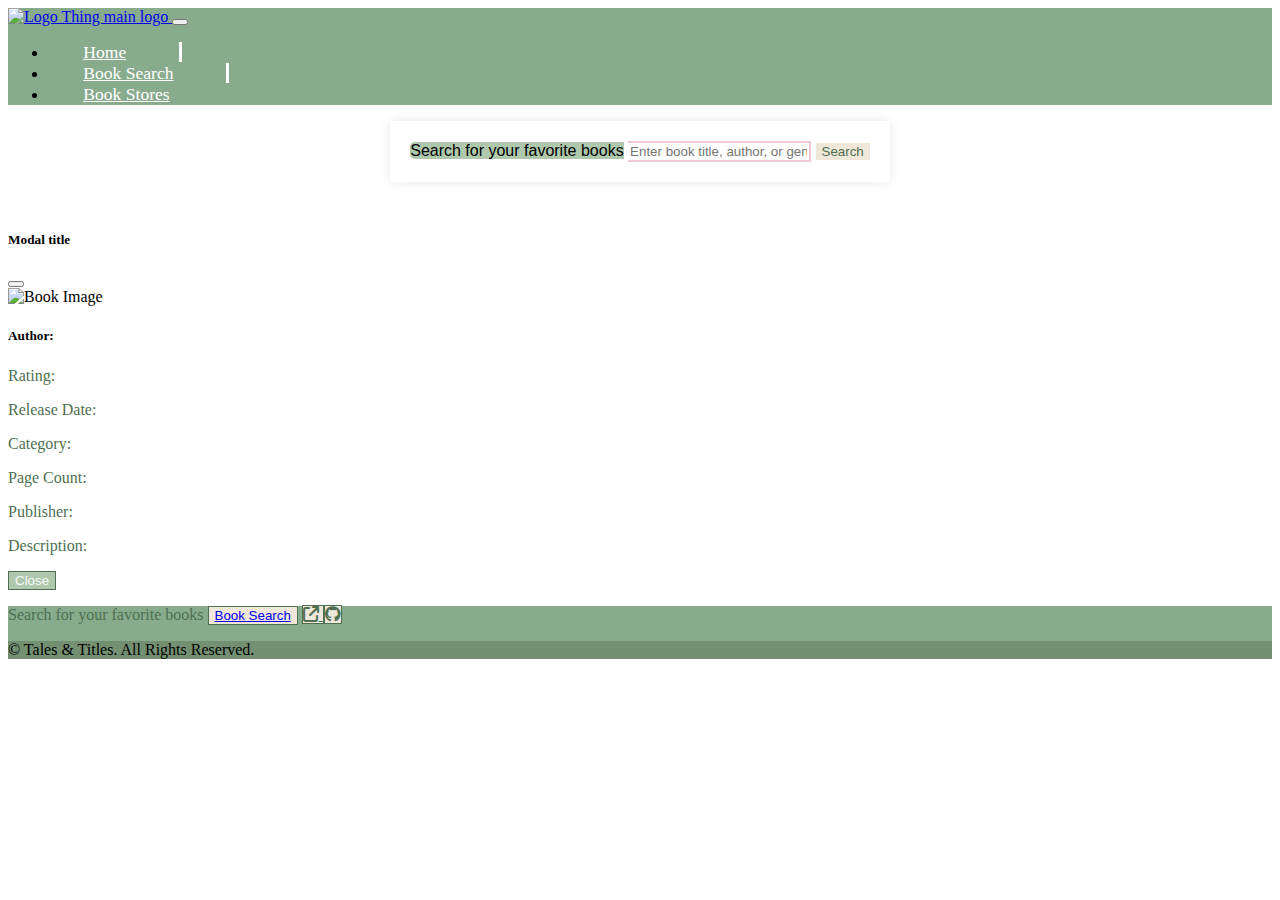
==== books.html @ 408d20fc "refactor: Add updated code and styles for book search page" ====
<!DOCTYPE html>
<html lang="en">

<head>
	<meta charset="UTF-8" />
	<meta name="viewport" content="width=device-width, initial-scale=1.0" />
	<title>Tales & Titles</title>
	<link href="https://cdn.jsdelivr.net/npm/bootstrap@5.3.2/dist/css/bootstrap.min.css" rel="stylesheet"
		integrity="sha384-T3c6CoIi6uLrA9TneNEoa7RxnatzjcDSCmG1MXxSR1GAsXEV/Dwwykc2MPK8M2HN" crossorigin="anonymous" />
		<link
			rel="stylesheet"
			href="https://cdn.jsdelivr.net/npm/bootstrap-icons@1.9.0/font/bootstrap-icons.css"
		/>
		<link
			rel="stylesheet"
			href="https://cdnjs.cloudflare.com/ajax/libs/font-awesome/6.1.1/css/all.min.css"
		/>

	<link rel="stylesheet" href="css/style.css" />
</head>

<body>
	<!-- === HEADER ===-->
	<header>
		<nav class="navbar navbar-expand-lg navbar-dark" style="background-color: #88ab8e">
			<div class="container-fluid">
				<a class="navbar-brand" href="#">
					<img id="logo-main" src="./assets/group-logo-z-2.png" width="175" alt="Logo Thing main logo" />
				</a>
				<button class="navbar-toggler" type="button" data-bs-toggle="collapse" data-bs-target="#navbarNav"
					aria-controls="navbarNav" aria-expanded="false" aria-label="Toggle navigation">
					<span class="navbar-toggler-icon"></span>
				</button>
				<div class="collapse navbar-collapse" id="navbarNav">
					<ul class="navbar-nav ms-auto">
						<li class="nav-item">
							<a class="nav-link active" aria-current="page" href="index.html">Home</a>
						</li>
						<li class="nav-item">
							<a class="nav-link" href="books.html">Book Search</a>
						</li>
						<li class="nav-item">
							<a class="nav-link" href="map.html">Book Stores</a>
						</li>
					</ul>
				</div>
			</div>
		</nav>
	</header>
	<!-- === ./ HEADER ===-->
	<main>
		<!-- === BOOK SEARCH FROM ===-->
		<section>
			<div class=" custom-form">
				<form id="book-search-form" class="input-group input-group-lg mt-5">
					<span class="input-group-text" id="inputGroup-sizing-lg">Search for your favorite books</span>
					<input type="text" class="form-control" id="search-term" aria-label="Sizing example input" aria-describedby="inputGroup-sizing-lg" placeholder="Enter book title, author, or genre" />
					<button class="btn btn-primary custom-btn-form" type="submit">Search</button>
				</form>
			</div>
			<div class="" id="book-results"></div>
		</section>
		<!-- === ./ BOOK SEARCH FROM ===-->

		<!-- === MODAL ===-->
		<section>
			<div class="modal-dialog modal-dialog-centered modal-dialog-scrollable"></div>
			<div class="modal fade" id="bookModal" aria-labelledby="bookModalLabel" aria-hidden="true">
				<div class="modal-dialog">
					<div class="modal-content">
						<div class="modal-header">
							<h5 class="modal-title" id="bookModalLabel">Modal title</h5>
							<button type="button" class="btn-close" data-bs-dismiss="modal" aria-label="Close"></button>
						</div>
						<div class="modal-body">
							<img id="bookImage" src="" alt="Book Image"">
							<h5 id="bookAuthor">Author: </h5>
							<p id="bookRating">Rating: </p>
							<p id="releaseDate">Release Date: </p>
							<p id="category">Category: </p>
							<p id="pageCount">Page Count: </p>
							<p id="publisher">Publisher: </p>
							<p id="bookDescription">Description: </p>
						</div>
						<div class="modal-footer">
							<button type="button" class="btn btn-secondary custom-btn" data-bs-dismiss="modal">Close</button>
						</div>
					</div>
				</div>
			</div>
			</div>
		</section>
			<!-- === ./ MODAL ===-->
	</main>
	
		<!-- === FOOTER ===-->
		<footer class="text-center text-lg-start text-white" style="background-color: #88ab8e">
			<div class="container p-4 pb-0">
				<section class="container-fluid mb-4 text-center">
					<p class="d-flex justify-content-center align-items-center">
						<span class="me-3">Search for your favorite books</span>
						<button type="button" class="btn btn-outline-light btn-rounded me-3">
							<a class="nav-link" href="books.html">Book Search</a>
						</button>
		
						<a class="btn btn-outline-light btn-floating m-1 me-3" href="#!" role="button">
							<i class="fa fa-external-link"></i>
						</a>
		
						<a class="btn btn-outline-light btn-floating m-1" href="#!" role="button">
							<i class="fab fa-github"></i>
						</a>
					</p>
				</section>
			</div>
			<div class="text-center p-3" style="background-color: #739072">
				<span id="current-year"></span> © Tales & Titles. All Rights Reserved.
			</div>
		</footer>
		<!-- === ./ MODAL ===-->
	
	<script src="https://cdn.jsdelivr.net/npm/bootstrap@5.3.0-alpha3/dist/js/bootstrap.min.js"
		integrity="sha384-Y4oOpwW3duJdCWv5ly8SCFYWqFDsfob/3GkgExXKV4idmbt98QcxXYs9UoXAB7BZ"
		crossorigin="anonymous"></script>
	<script src="https://code.jquery.com/jquery.js"></script>
	<script src="./js/google-api-script.js"></script>
	<script>
		$('#current-year').text(new Date().getFullYear());
	</script>
</body>

</html>
---- css/style.css ----
header[role="banner"] #logo-main {
	display: block;
	margin: 20px auto;
}
#navbar-primary.navbar-default {
	background: transparent;
	border: none;
}
#navbar-primary.navbar-default .navbar-nav {
	width: 100%;
	text-align: center;
}
#navbar-primary.navbar-default .navbar-nav > li {
	display: inline-block;
	float: none;
}
#navbar-primary.navbar-default .navbar-nav > li > a {
	padding-left: 30px;
	padding-right: 30px;
}
#carouselExample .carousel-item {
	justify-content: center;
	align-items: center;
}

#carouselExample .carousel-item img {
	max-height: 600px;
	width: auto;
	object-fit: contain;
	display: block;
	margin-left: auto;
	margin-right: 70px;
}
#carouselExample .carousel-item h5 {
	color: rgb(6, 6, 6);
}
p {
	color: #4f6f52;
}
.custom-book-card {
	width: 60%;
	height: 70%;
	margin: 20px auto;
	box-shadow: 0 4px 8px rgba(0, 0, 0, 0.1);
	border-radius: 10px;
}

.custom-book-card .card-body {
	padding: 20px;
	padding: 5rem;
}

.custom-book-card .card-title {
	font-size: 1.5rem;
	color: #333;
}

.custom-book-card .card-text {
	font-size: 1rem;
	color: #666;
	line-height: 1.6;
}

/* ===== CHECK ==== */
/* .carousel-item .card {
	max-width: 90%;
} */
/* ===== ./ CHECK ==== */
.fa-arrow-right {
	font-size: 2.5rem;
	color: #efc8d4;
}
.fa-arrow-left {
	font-size: 2.5rem;
	color: #efc8d4;
}

.colour-span {
	color: #4f6f52;
}
.navbar .navbar-nav .nav-link {
	color: #fff;
	font-size: 1.1em;
	padding-left: 0.5em;
	padding-right: 0.5em;
}
.navbar .navbar-nav .nav-link:hover {
	color: #eee7da;
	opacity: 0.8;
}

@media screen and (min-width: 992px) {
	.navbar .navbar-nav .nav-link {
		padding-left: 2em;
		padding-right: 3em;
	}
	.navbar .navbar-nav .nav-item:not(:last-child) .nav-link {
		border-right: 3px solid #fff;
	}
}

footer .btn {
	border: 1px solid #4f6f52;
	color: #4f6f52;
	background-color: #eee7da;
}
footer .btn:hover,
footer .nav-link:hover {
	color: black;
}

footer .btn:hover {
	background-color: #739072;
}

.custom-btn {
	border: 1px solid #4f6f52;
	color: #f8f9f8;
	background-color: #afc8ad;
}
.custom-btn-form {
	border: none;
	color: #4f6f52;
	background-color: #eee7da;
}
.custom-btn:hover,
.custom-btn-form:hover {
	background-color: #739072;
	/* border: none; */
}

.custom-form {
	display: flex;
	justify-content: center;
	align-items: center;
	margin-bottom: 50px;
}
#book-search-form {
	margin: auto;
	padding: 20px;
	box-shadow: 0px 0px 10px rgba(0, 0, 0, 0.1);
	font-family: "Arial", sans-serif;
}

.input-group-text {
	background-color: #afc8ad;
	color: rgb(0, 0, 0);
	border: none;
	border-radius: 5px 0 0 5px;
}

.form-control {
	border: 2px solid #efc8d4;
	border-left: none;
}

.form-control:focus {
	box-shadow: 0 0 5px #efc8d4;
}
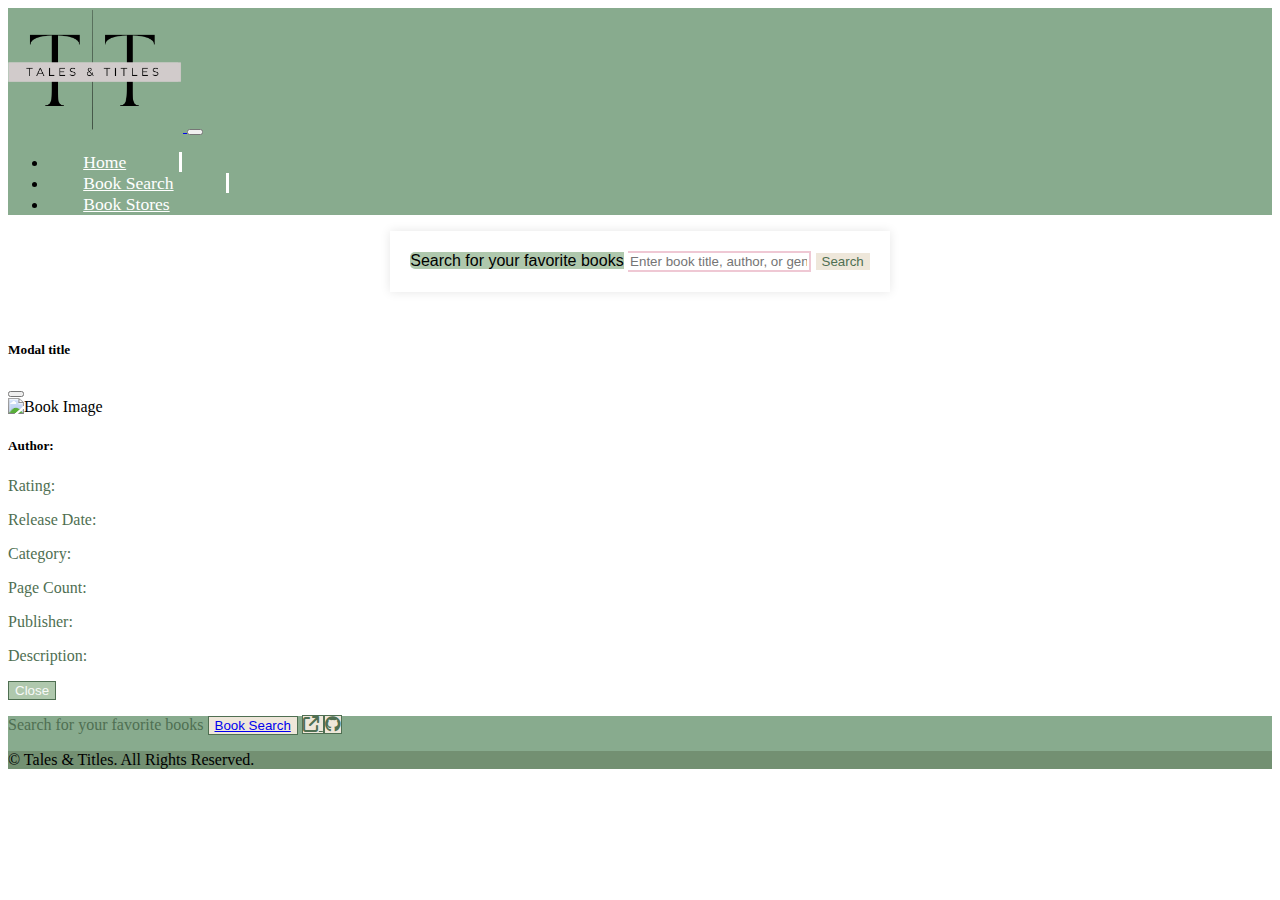
==== commit 3beee16d: "feat: Add update footer in all files" ====
--- a/books.html
+++ b/books.html
@@ -93,31 +93,45 @@
 			<!-- === ./ MODAL ===-->
 	</main>
 	
-		<!-- === FOOTER ===-->
-		<footer class="text-center text-lg-start text-white" style="background-color: #88ab8e">
-			<div class="container p-4 pb-0">
-				<section class="container-fluid mb-4 text-center">
-					<p class="d-flex justify-content-center align-items-center">
-						<span class="me-3">Search for your favorite books</span>
-						<button type="button" class="btn btn-outline-light btn-rounded me-3">
-							<a class="nav-link" href="books.html">Book Search</a>
-						</button>
-		
-						<a class="btn btn-outline-light btn-floating m-1 me-3" href="#!" role="button">
-							<i class="fa fa-external-link"></i>
-						</a>
-		
-						<a class="btn btn-outline-light btn-floating m-1" href="#!" role="button">
-							<i class="fab fa-github"></i>
-						</a>
-					</p>
-				</section>
-			</div>
-			<div class="text-center p-3" style="background-color: #739072">
-				<span id="current-year"></span> © Tales & Titles. All Rights Reserved.
-			</div>
-		</footer>
-		<!-- === ./ MODAL ===-->
+	<footer
+	class="text-center text-lg-start text-white"
+	style="background-color: #88ab8e"
+>
+	<div class="container p-4 pb-0">
+		<section class="container-fluid mb-4 text-center">
+			<p class="d-flex justify-content-center align-items-center">
+				<span class="me-3">Search for your favorite books</span>
+				<button
+					type="button"
+					class="btn btn-outline-light btn-rounded me-3"
+				>
+					<a class="nav-link" href="books.html">Book Search</a>
+				</button>
+
+				<a
+					class="btn btn-outline-light btn-floating m-1 me-3"
+					href="https://marshjaja.github.io/EdX-Group-Project-1/"
+					role="button"
+				>
+					<i class="fa fa-external-link"></i>
+				</a>
+				
+				<a
+					class="btn btn-outline-light btn-floating m-1"
+					href="https://github.com/marshjaja/EdX-Group-Project-1"
+					
+				>
+					<i class="fab fa-github"></i>
+				</a>
+				
+			</p>
+		</section>
+	</div>
+	<div class="text-center p-3" style="background-color: #739072">
+		<span id="current-year"></span> © Tales & Titles. All Rights
+		Reserved.
+	</div>
+</footer>
 	
 	<script src="https://cdn.jsdelivr.net/npm/bootstrap@5.3.0-alpha3/dist/js/bootstrap.min.js"
 		integrity="sha384-Y4oOpwW3duJdCWv5ly8SCFYWqFDsfob/3GkgExXKV4idmbt98QcxXYs9UoXAB7BZ"
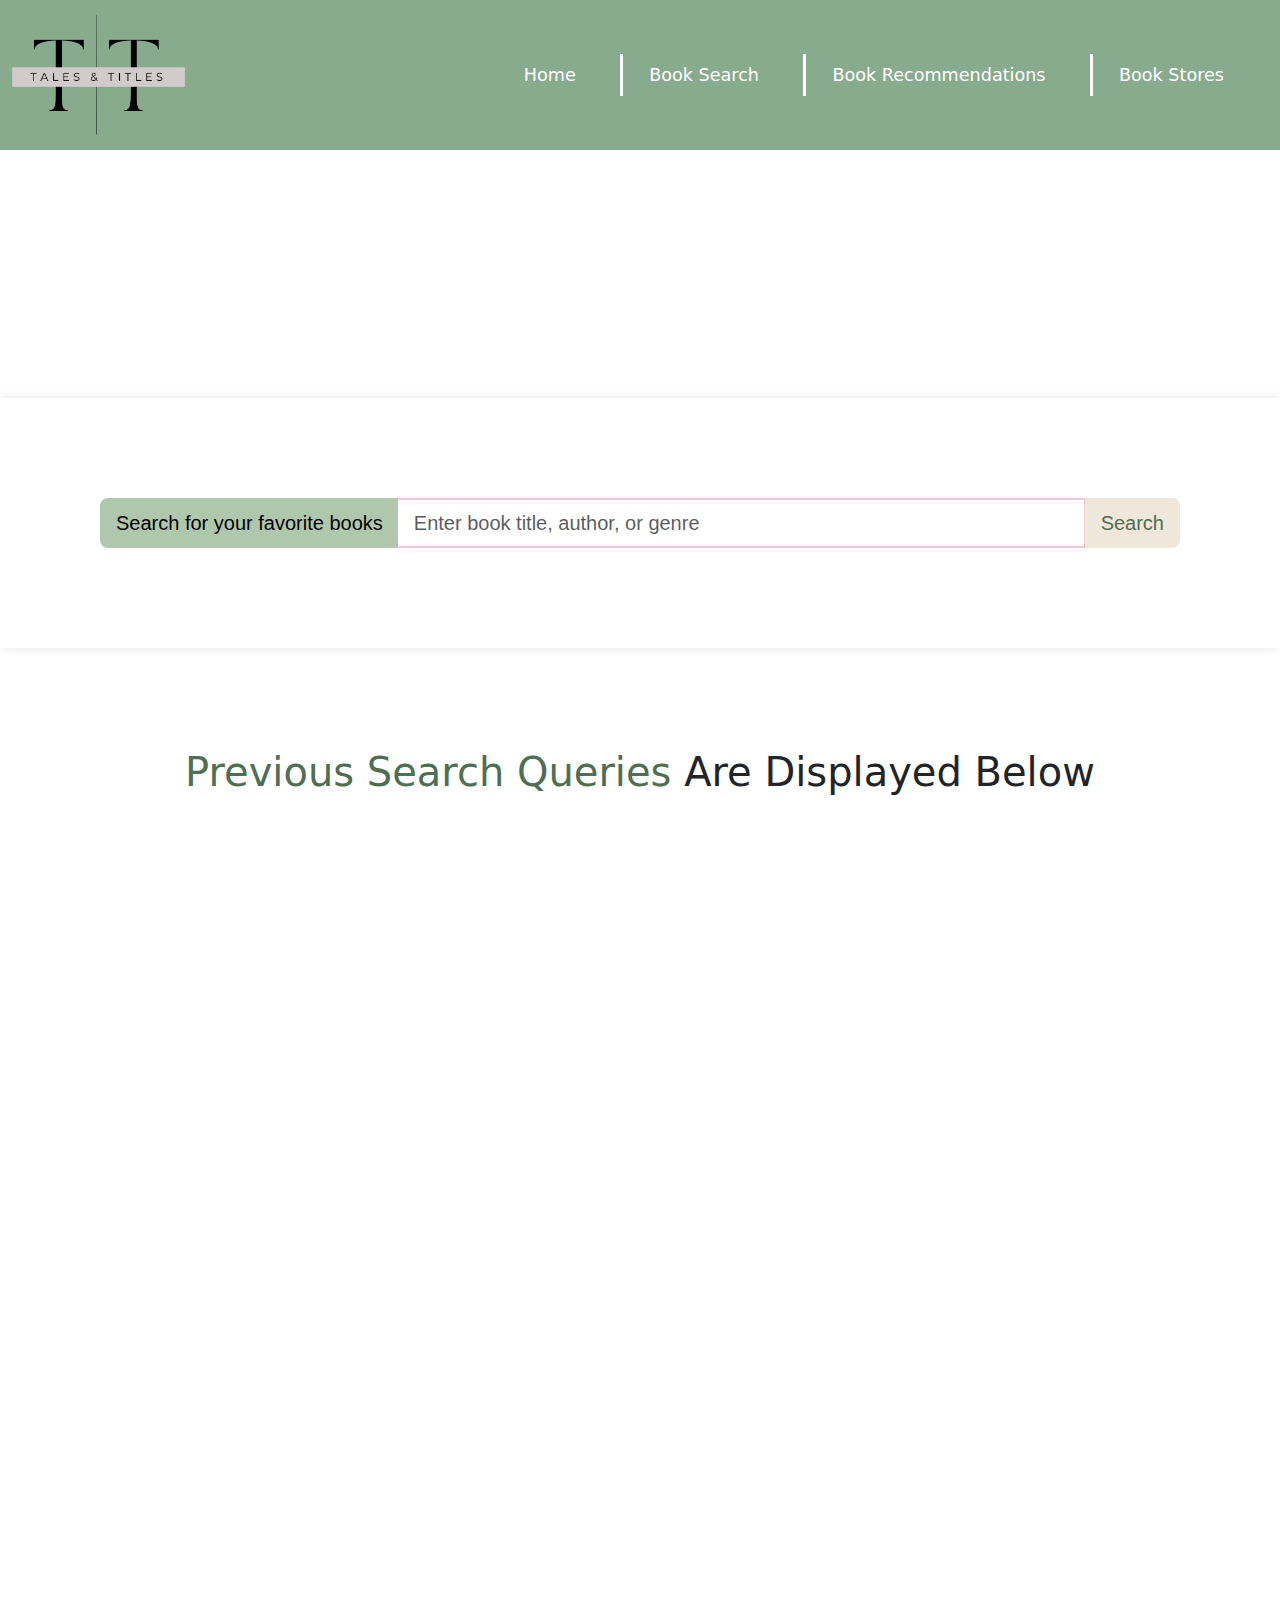
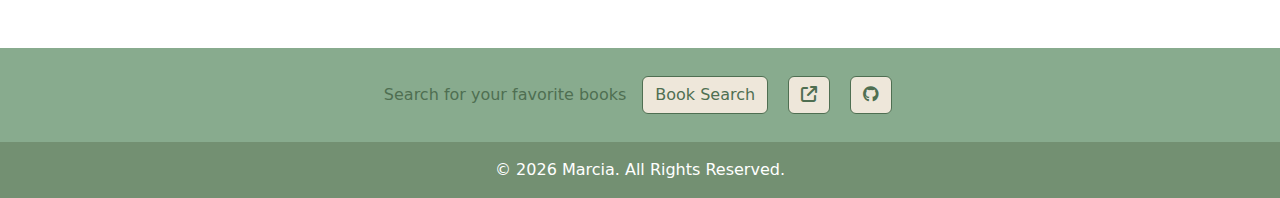
==== commit a840f576: "feat: Add updated files for book search add modal for better error displaying to user" ====
--- a/books.html
+++ b/books.html
@@ -4,17 +4,20 @@
 <head>
 	<meta charset="UTF-8" />
 	<meta name="viewport" content="width=device-width, initial-scale=1.0" />
-	<title>Tales & Titles</title>
-	<link href="https://cdn.jsdelivr.net/npm/bootstrap@5.3.2/dist/css/bootstrap.min.css" rel="stylesheet"
-		integrity="sha384-T3c6CoIi6uLrA9TneNEoa7RxnatzjcDSCmG1MXxSR1GAsXEV/Dwwykc2MPK8M2HN" crossorigin="anonymous" />
-		<link
-			rel="stylesheet"
-			href="https://cdn.jsdelivr.net/npm/bootstrap-icons@1.9.0/font/bootstrap-icons.css"
-		/>
-		<link
-			rel="stylesheet"
-			href="https://cdnjs.cloudflare.com/ajax/libs/font-awesome/6.1.1/css/all.min.css"
-		/>
+	<title>Book Search</title>
+	<link
+	href="https://cdn.jsdelivr.net/npm/bootstrap@5.3.2/dist/css/bootstrap.min.css"
+	rel="stylesheet"
+/>
+
+<link
+	rel="stylesheet"
+	href="https://cdn.jsdelivr.net/npm/bootstrap-icons@1.9.0/font/bootstrap-icons.css"
+/>
+<link
+	rel="stylesheet"
+	href="https://cdnjs.cloudflare.com/ajax/libs/font-awesome/6.1.1/css/all.min.css"
+/>
 
 	<link rel="stylesheet" href="css/style.css" />
 </head>
@@ -22,26 +25,50 @@
 <body>
 	<!-- === HEADER ===-->
 	<header>
-		<nav class="navbar navbar-expand-lg navbar-dark" style="background-color: #88ab8e">
+		<nav
+			class="navbar navbar-expand-lg navbar-dark"
+			style="background-color: #88ab8e"
+		>
 			<div class="container-fluid">
 				<a class="navbar-brand" href="#">
-					<img id="logo-main" src="./assets/group-logo-z-2.png" width="175" alt="Logo Thing main logo" />
+					<img
+						id="logo-main"
+						src="./assets/group-logo-z-2.png"
+						width="175"
+						alt="Logo Thing main logo"
+					/>
 				</a>
-				<button class="navbar-toggler" type="button" data-bs-toggle="collapse" data-bs-target="#navbarNav"
-					aria-controls="navbarNav" aria-expanded="false" aria-label="Toggle navigation">
+				<button
+					class="navbar-toggler"
+					type="button"
+					data-bs-toggle="collapse"
+					data-bs-target="#navbarNav"
+					aria-controls="navbarNav"
+					aria-expanded="false"
+					aria-label="Toggle navigation"
+				>
 					<span class="navbar-toggler-icon"></span>
 				</button>
 				<div class="collapse navbar-collapse" id="navbarNav">
 					<ul class="navbar-nav ms-auto">
 						<li class="nav-item">
-							<a class="nav-link active" aria-current="page" href="index.html">Home</a>
+							<a
+								class="nav-link active"
+								aria-current="page"
+								href="index.html"
+								>Home</a
+							>
 						</li>
 						<li class="nav-item">
 							<a class="nav-link" href="books.html">Book Search</a>
 						</li>
 						<li class="nav-item">
+							<a class="nav-link" href="recommendations.html">Book Recommendations</a>
+						</li>
+						<li class="nav-item">
 							<a class="nav-link" href="map.html">Book Stores</a>
 						</li>
+						
 					</ul>
 				</div>
 			</div>
@@ -61,6 +88,54 @@
 			<div class="" id="book-results"></div>
 		</section>
 		<!-- === ./ BOOK SEARCH FROM ===-->
+
+
+		<!-- === BOOK SEARCH MODAL ===-->
+		
+		<div
+		class="modal fade"
+		id="emptySearchModal"
+		tabindex="-1"
+		aria-labelledby="modalLabel"
+		aria-hidden="true"
+	>
+		<div class="modal-dialog modal-dialog-centered">
+			<div class="modal-content">
+				<div class="modal-header">
+					<h5 class="modal-title" id="modalLabel">Just a Heads Up!</h5>
+					<button
+						type="button"
+						class="btn-close"
+						data-bs-dismiss="modal"
+						aria-label="Close"
+					></button>
+				</div>
+				<div class="modal-body text-center">
+					<img
+						id="logo-main"
+						src="./assets/warning.png"
+						width="300"
+						alt="Logo Thing main logo"
+					/>
+					<p class="modal-alert-text">
+						Please enter a book title, author, or genre to begin your search for literary treasures.
+					</p>
+				</div>
+
+				<div class="modal-footer">
+					<button
+						id="getRecommendationsBtn"
+						data-bs-dismiss="modal"
+						class="btn custom-btn-form"
+						type="submit"
+					>
+						Ok
+					</button>
+				</div>
+			</div>
+		</div>
+	</div>
+	<!-- === ./ BOOK SEARCH MODAL ===-->
 
 		<!-- === MODAL ===-->
 		<section>
@@ -128,15 +203,16 @@
 		</section>
 	</div>
 	<div class="text-center p-3" style="background-color: #739072">
-		<span id="current-year"></span> © Tales & Titles. All Rights
-		Reserved.
+		©
+			<span id="current-year"></span> Marcia. All Rights Reserved.
 	</div>
 </footer>
-	
-	<script src="https://cdn.jsdelivr.net/npm/bootstrap@5.3.0-alpha3/dist/js/bootstrap.min.js"
-		integrity="sha384-Y4oOpwW3duJdCWv5ly8SCFYWqFDsfob/3GkgExXKV4idmbt98QcxXYs9UoXAB7BZ"
-		crossorigin="anonymous"></script>
-	<script src="https://code.jquery.com/jquery.js"></script>
+<script src="https://cdn.jsdelivr.net/npm/bootstrap@5.3.0-alpha3/dist/js/bootstrap.min.js"
+integrity="sha384-Y4oOpwW3duJdCWv5ly8SCFYWqFDsfob/3GkgExXKV4idmbt98QcxXYs9UoXAB7BZ"
+crossorigin="anonymous"></script>
+<script src="https://code.jquery.com/jquery.js"></script>
+<script src="https://cdn.jsdelivr.net/npm/sweetalert2@11"></script>
+<script src="https://cdnjs.cloudflare.com/ajax/libs/jquery/3.2.1/jquery.min.js"></script>
 	<script src="./js/google-api-script.js"></script>
 	<script>
 		$('#current-year').text(new Date().getFullYear());
--- a/css/style.css
+++ b/css/style.css
@@ -1,28 +1,9 @@
-header[role="banner"] #logo-main {
-	display: block;
-	margin: 20px auto;
-}
-#navbar-primary.navbar-default {
-	background: transparent;
-	border: none;
-}
-#navbar-primary.navbar-default .navbar-nav {
-	width: 100%;
-	text-align: center;
-}
-#navbar-primary.navbar-default .navbar-nav > li {
-	display: inline-block;
-	float: none;
-}
-#navbar-primary.navbar-default .navbar-nav > li > a {
-	padding-left: 30px;
-	padding-right: 30px;
-}
+/* ===== CAROUSEL STYLES =====*/
+/* ===== CAROUSEL STYLES =====*/
 #carouselExample .carousel-item {
 	justify-content: center;
 	align-items: center;
 }
-
 #carouselExample .carousel-item img {
 	max-height: 600px;
 	width: auto;
@@ -34,17 +15,59 @@
 #carouselExample .carousel-item h5 {
 	color: rgb(6, 6, 6);
 }
+.fa-arrow-right {
+	font-size: 2.5rem;
+	color: #efc8d4;
+}
+.fa-arrow-left {
+	font-size: 2.5rem;
+	color: #efc8d4;
+}
+
+@media screen and (max-width: 678px) {
+	#carouselExample .carousel-item img {
+		max-height: 600px;
+		width: auto;
+		object-fit: contain;
+		display: block;
+		margin-left: auto;
+		margin-right: 120px;
+	}
+}
+
+/* ===== ./ CAROUSEL STYLES =====*/
+/* ===== ./ CAROUSEL STYLES =====*/
+
+/* ===== CAROUSEL CARD STYLES =====*/
+/* ===== CAROUSEL CARD STYLES =====*/
 p {
 	color: #4f6f52;
 }
 .custom-book-card {
-	width: 60%;
+	width: 50%;
 	height: 70%;
 	margin: 20px auto;
 	box-shadow: 0 4px 8px rgba(0, 0, 0, 0.1);
 	border-radius: 10px;
 }
-
+@media screen and (max-width: 678px) {
+	.custom-book-card {
+		width: 70%;
+		height: 60%;
+		margin: 20px auto;
+		box-shadow: 0 4px 8px rgba(0, 0, 0, 0.1);
+		border-radius: 10px;
+	}
+}
+@media screen and (max-width: 768px) {
+	.custom-book-card {
+		width: 90%;
+		height: 80%;
+		margin: 20px auto;
+		box-shadow: 0 4px 8px rgba(0, 0, 0, 0.1);
+		border-radius: 10px;
+	}
+}
 .custom-book-card .card-body {
 	padding: 20px;
 	padding: 5rem;
@@ -54,27 +77,16 @@
 	font-size: 1.5rem;
 	color: #333;
 }
-
 .custom-book-card .card-text {
 	font-size: 1rem;
 	color: #666;
 	line-height: 1.6;
 }
-
-/* ===== CHECK ==== */
-/* .carousel-item .card {
-	max-width: 90%;
-} */
-/* ===== ./ CHECK ==== */
-.fa-arrow-right {
-	font-size: 2.5rem;
-	color: #efc8d4;
-}
-.fa-arrow-left {
-	font-size: 2.5rem;
-	color: #efc8d4;
-}
-
+/* ===== ./ CAROUSEL CARD STYLES =====*/
+/* ===== ./ CAROUSEL CARD STYLES =====*/
+
+/* =====  MAIN APP STYLES =====*/
+/* =====  MAIN APP STYLES =====*/
 .colour-span {
 	color: #4f6f52;
 }
@@ -85,14 +97,14 @@
 	padding-right: 0.5em;
 }
 .navbar .navbar-nav .nav-link:hover {
-	color: #eee7da;
+	color: #4f6f52;
 	opacity: 0.8;
 }
 
 @media screen and (min-width: 992px) {
 	.navbar .navbar-nav .nav-link {
-		padding-left: 2em;
-		padding-right: 3em;
+		padding-left: 1.5em;
+		padding-right: 2.5em;
 	}
 	.navbar .navbar-nav .nav-item:not(:last-child) .nav-link {
 		border-right: 3px solid #fff;
@@ -126,7 +138,6 @@
 .custom-btn:hover,
 .custom-btn-form:hover {
 	background-color: #739072;
-	/* border: none; */
 }
 
 .custom-form {
@@ -134,10 +145,12 @@
 	justify-content: center;
 	align-items: center;
 	margin-bottom: 50px;
+	margin-top: 200px;
 }
 #book-search-form {
-	margin: auto;
-	padding: 20px;
+	padding: 100px;
+	margin-bottom: 50px;
+	margin-top: 200px;
 	box-shadow: 0px 0px 10px rgba(0, 0, 0, 0.1);
 	font-family: "Arial", sans-serif;
 }
@@ -153,7 +166,49 @@
 	border: 2px solid #efc8d4;
 	border-left: none;
 }
-
 .form-control:focus {
 	box-shadow: 0 0 5px #efc8d4;
 }
+
+.form-select {
+	border: 2px solid #efc8d4;
+}
+.form-control:focus,
+.form-select-lg:focus {
+	box-shadow: 0 0 5px #efc8d4;
+}
+
+/* ===== ./ MAIN APP STYLES =====*/
+/* ===== ./ MAIN APP STYLES =====*/
+
+/* =====  RECOMMENDATION  STYLES =====*/
+/* =====  RECOMMENDATION  STYLES =====*/
+.modal-alert-text {
+	color: rgb(234, 32, 32);
+	margin-top: 10px;
+}
+
+.main-content {
+	min-height: calc(100vh - 250px);
+}
+/* =====  ./ RECOMMENDATION  STYLES =====*/
+/* ===== ./  RECOMMENDATION  STYLES =====*/
+
+/* =====   MAP STYLES =====*/
+/* =====   MAP STYLES =====*/
+.icon-container {
+	text-align: center;
+	margin-top: 20px;
+}
+
+.icon-item {
+	display: flex;
+	margin-top: 10px;
+	margin-bottom: 10px;
+}
+
+.icon-item h1 {
+	margin: 0;
+}
+/* =====  ./ MAP STYLES =====*/
+/* =====  ./ MAP STYLES =====*/
